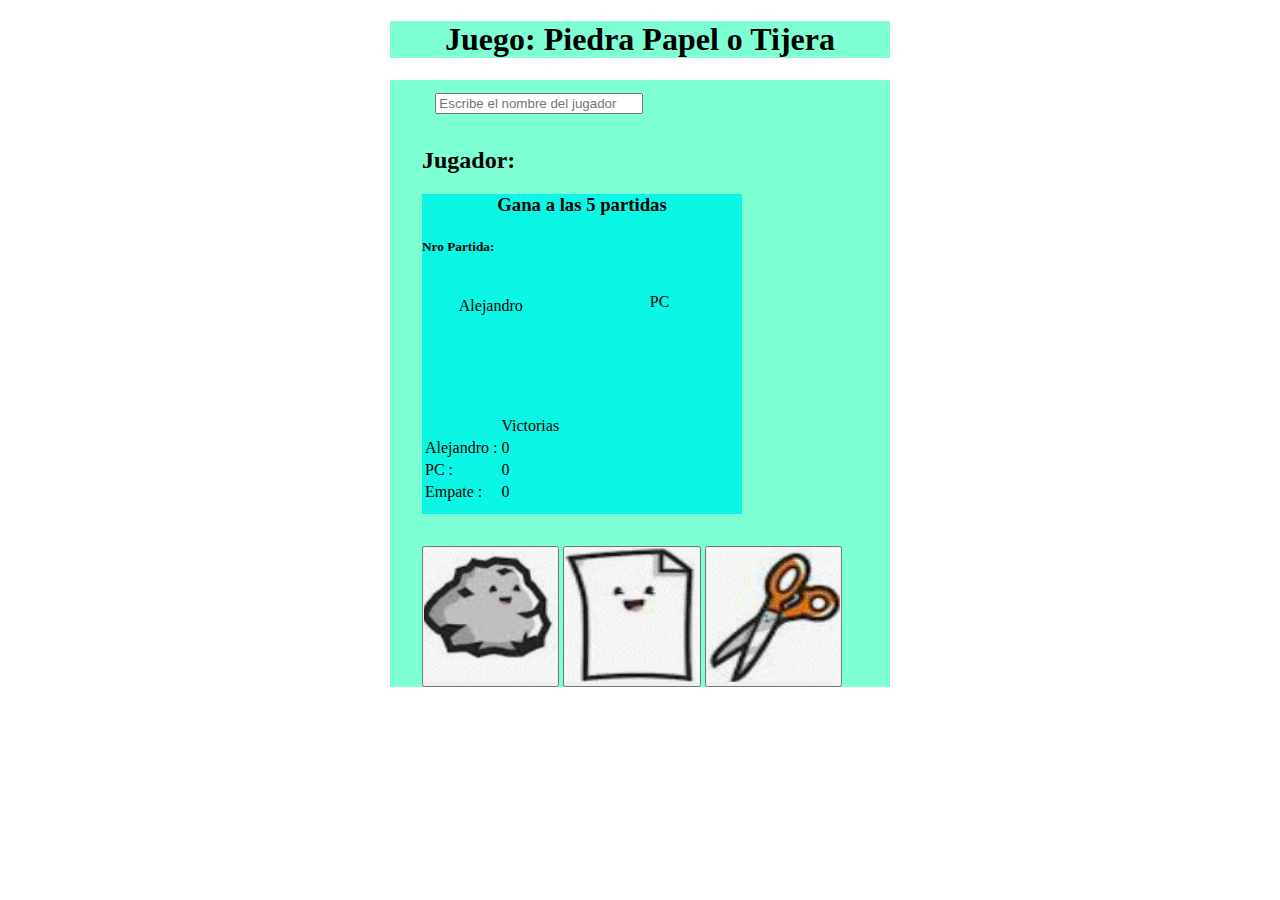
==== practico2/index.html @ 55410cfc "finalizado practico2" ====
<!DOCTYPE html>
<html lang="en">
<head>
    <meta charset="UTF-8">
    <meta name="viewport" content="width=device-width, initial-scale=1.0">
    <title>Document</title>

    <style>
  
  
    body{
        margin:0 auto;
        width: 500px;
    }
    
    h1,h3{
       text-align: center;
    }

    header{
       background-color: aquamarine;        
     } 
   
     #playerNameLoad{

        margin: 1em;
        width: 15em;
     }    
     
     .imgJugada {

      width: 10em;
      height: 10em;
     }

     .imgJugada:hover {
        width: 9em;
        height: 9em;      
     }
     button{
        padding: 0;
        margin: 0;
     }

     #panelJuego{
        background-color: aquamarine;
        padding-left: 2rem;
     }

     #panelJugada{
        background-color: rgb(12, 246, 230);
        width: 20em;
        height: 20em;
        position: relative;
     }

     #btnOpcionJugada{
         margin-top: 2em;
     }

     p{
        text-align: center;
     }

     .panelJugador{
        
        width: 8em;
        height: 8em;     
        vertical-align: top;
        display: inline-block;
        
     }

     #panelJugadorUser{        
        margin: 0.3em;
     }

     #panelJugadorPc{

        margin-left: 2em; 
         }

    .imgJugadaPlayer{

        width: 2em;
        height: 2em;
        padding-left: 3em  ;      
    }   
    #resultados{

        float: left;
    }

    #anuncioGanador{

        margin-top: 1.5em;
        
    }

    #resetGame{
        background-color: aqua;
        margin-left: 3em;
        border-radius: 1em;
        border-color: aliceblue;
    }
    

    </style>


</head>
<body>
    
    <header>
        <h1>Juego: Piedra Papel o Tijera</h1>
    </header>
    
    <main >
    

    <div id="panelJuego">
        
        <input id="playerNameLoad" type="text" placeholder="Escribe el nombre del jugador">

        <h2 id="playerNameTittle" >Jugador: </h2>   
        
        <div id="panelJugada">

            <h3>Gana a las 5 partidas</h3>

            <h5 id="nroPartidas-h5">Nro Partida:   </h5>            

            <div id="panelJugadorUser" class="panelJugador" >
                
                <p>Alejandro</p>
                <br>
                <img id="imgPlayedUser" class="imgJugadaPlayer" src="" alt="jugada" >
            </div>

            <div id="panelJugadorPc" class="panelJugador" >
                
                <p>PC</p>
                <br>
                <img id="imgPlayedPC" class="imgJugadaPlayer" src="" alt="jugada" >
            </div>

            <div id="resultados">

                <table>
                    <th>
                        <td>Victorias</td>
                    </th>
                    <tr>
                        <td>Alejandro :  </td>
                        <td id="userGameWon"> 0 </td>
                    </tr>
                    <tr>
                        <td>PC : </td>
                        <td id="pcGameWon">0</td>
                    </tr>
                    <tr>
                        <td>Empate : </td>
                        <td id="tieGameWon" >0</td>
                    </tr>

                </table>
           
            </div>

            <div id="anuncioGanador">

                <p id="anunciandoGanador"></p>
                <button id="resetGame" >Volver a Jugar</button>                
            </div>

        </div>  

        <div id="btnOpcionJugada">
            <button id="btnPiedra" class="btnJugada"  ><img  name="piedra" class="imgJugada" src="/practico2/piedra.gif"  alt=""></button>
            <button id="btnPapel"class="btnJugada"  ><img class="imgJugada" name="papel" src="/practico2/papel.gif" alt=""></button>        
            <button id="btnTijera"class="btnJugada"  ><img class="imgJugada" name="tijera" src="/practico2/tijera.gif" alt=""></button>
        </div>
    </div> 

    </main>

    <script src="./piedraPapelTijeras.js"></script>

    <script>       
       
        let playerNameLoad= document.getElementById("playerNameLoad");
        let btnJugada= document.querySelectorAll(".btnJugada"); 
        let imgPlayedUser= document.getElementById("imgPlayedUser");
        let imgPlayedPC= document.getElementById("imgPlayedPC");
        let resetGame=document.getElementById("resetGame");
        
        let countPartidas= 0,countUserGameWon=0,countPcGameWon=0;
        
        imgPlayedUser.style.display='none';          
        imgPlayedPC.style.display='none';
        resetGame.style.display='none';

        resetGame.addEventListener("click", volverAJugar)

        playerNameLoad.addEventListener("focusout", validateName );
       
        btnJugada.forEach(boton => {

            boton.addEventListener("click", resultadoJugada);
        })


        function validateName(){

            let name=playerNameLoad.value
            console.log(name);
            if(name==""){

                console.log("El nombre está vació");
            }else{
                console.log("El nombre NO está vació");
                    document.getElementById("playerNameTittle").innerHTML= "Jugador: " + name
            }

        }

        function resultadoJugada(e){

            let nameJugada= e.target; 
            let userGameWon= document.getElementById("userGameWon");
            let pcGameWon= document.getElementById("pcGameWon");         
            let tieGameWon= document.getElementById("tieGameWon");
            let nroPartidash5=  document.getElementById("nroPartidas-h5");
            
            countPartidas++;

            imgPlayedUser.src= nameJugada.src
            imgPlayedUser.style.display= "inline"; 

            let jugadaComputadora= obtenerJugadaComputadora();
            let resultadoJuego= determinarGanador(jugadaComputadora,nameJugada.name);

            if(resultadoJuego=="pc"){
                countPcGameWon++
                pcGameWon.innerHTML= countPcGameWon;

            }else if(resultadoJuego=="user"){
                countUserGameWon++;
                userGameWon.innerHTML= countUserGameWon;
            }else{

                tieGameWon.innerHTML= Number(tieGameWon.innerHTML) + 1;
            }


            if(countUserGameWon== 3 ) {
                  
                let anuncioGanador= document.getElementById("anuncioGanador");

                anunciandoGanador.innerHTML= " GANÓ " + playerNameLoad.value;
                resetGame.style.display='inline';
                
            }else if(countPcGameWon== 3 ) {
                let anuncioGanador= document.getElementById("anuncioGanador");

                anunciandoGanador.innerHTML=" GANÓ LA PC";
                resetGame.style.display='inline';
            }

            imgPlayedPC.src= "/practico2/" + jugadaComputadora + ".gif";
            imgPlayedPC.style.display="inline";

            nroPartidash5.innerHTML= "Nro Partida: " + countPartidas;
        }

        function volverAJugar(){

            location.reload()

        }

    </script>
</body>
</html>
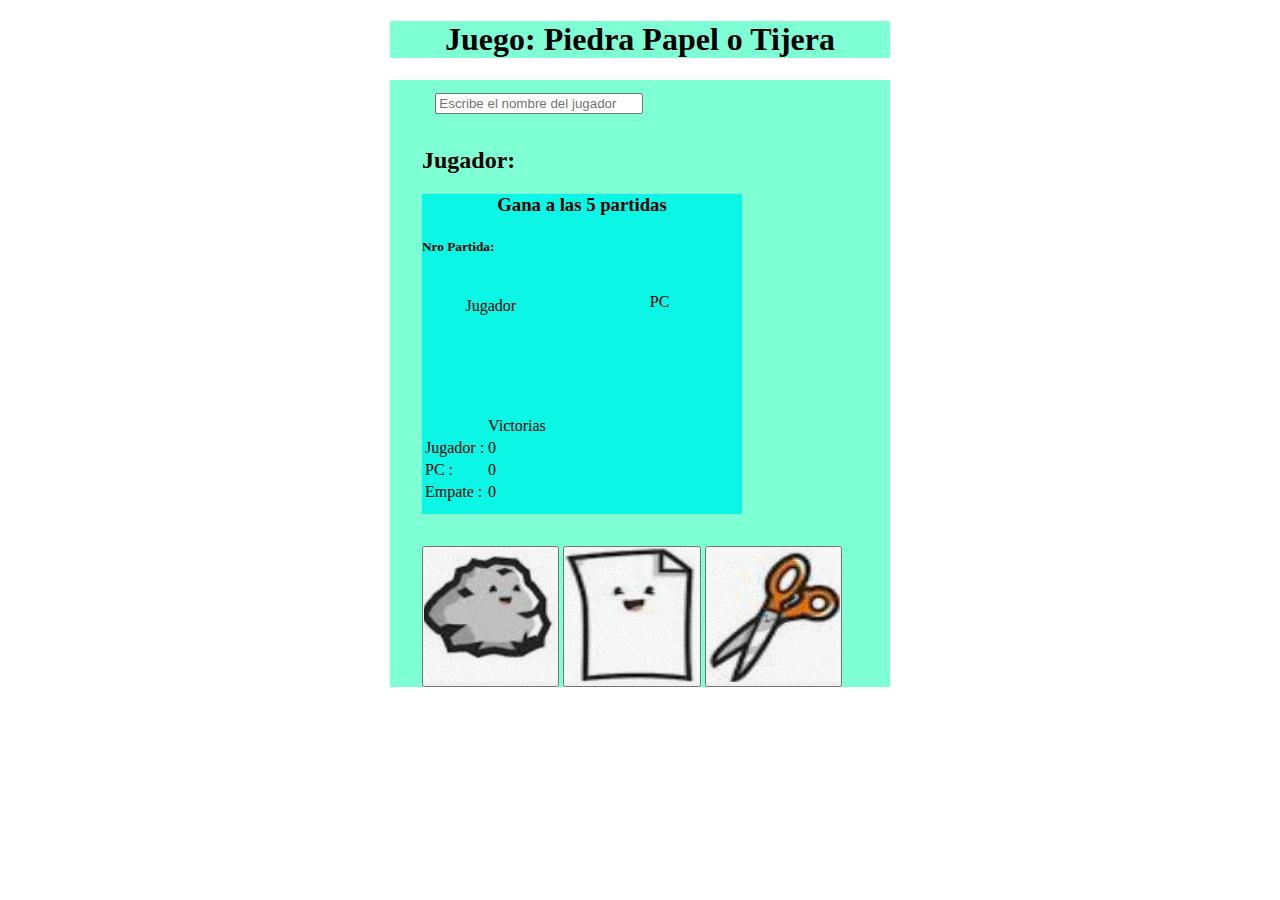
==== commit e7b5c63a: "finalizado practico0" ====
--- a/practico2/index.html
+++ b/practico2/index.html
@@ -132,7 +132,7 @@
 
             <div id="panelJugadorUser" class="panelJugador" >
                 
-                <p>Alejandro</p>
+                <p>Jugador</p>
                 <br>
                 <img id="imgPlayedUser" class="imgJugadaPlayer" src="" alt="jugada" >
             </div>
@@ -151,7 +151,7 @@
                         <td>Victorias</td>
                     </th>
                     <tr>
-                        <td>Alejandro :  </td>
+                        <td id="playerNameResultados">Jugador :  </td>
                         <td id="userGameWon"> 0 </td>
                     </tr>
                     <tr>
@@ -220,7 +220,8 @@
             }else{
                 console.log("El nombre NO está vació");
                     document.getElementById("playerNameTittle").innerHTML= "Jugador: " + name
-            }
+                    
+            }document.getElementById("playerNameResultados").innerHTML= name + ":";
 
         }
 
